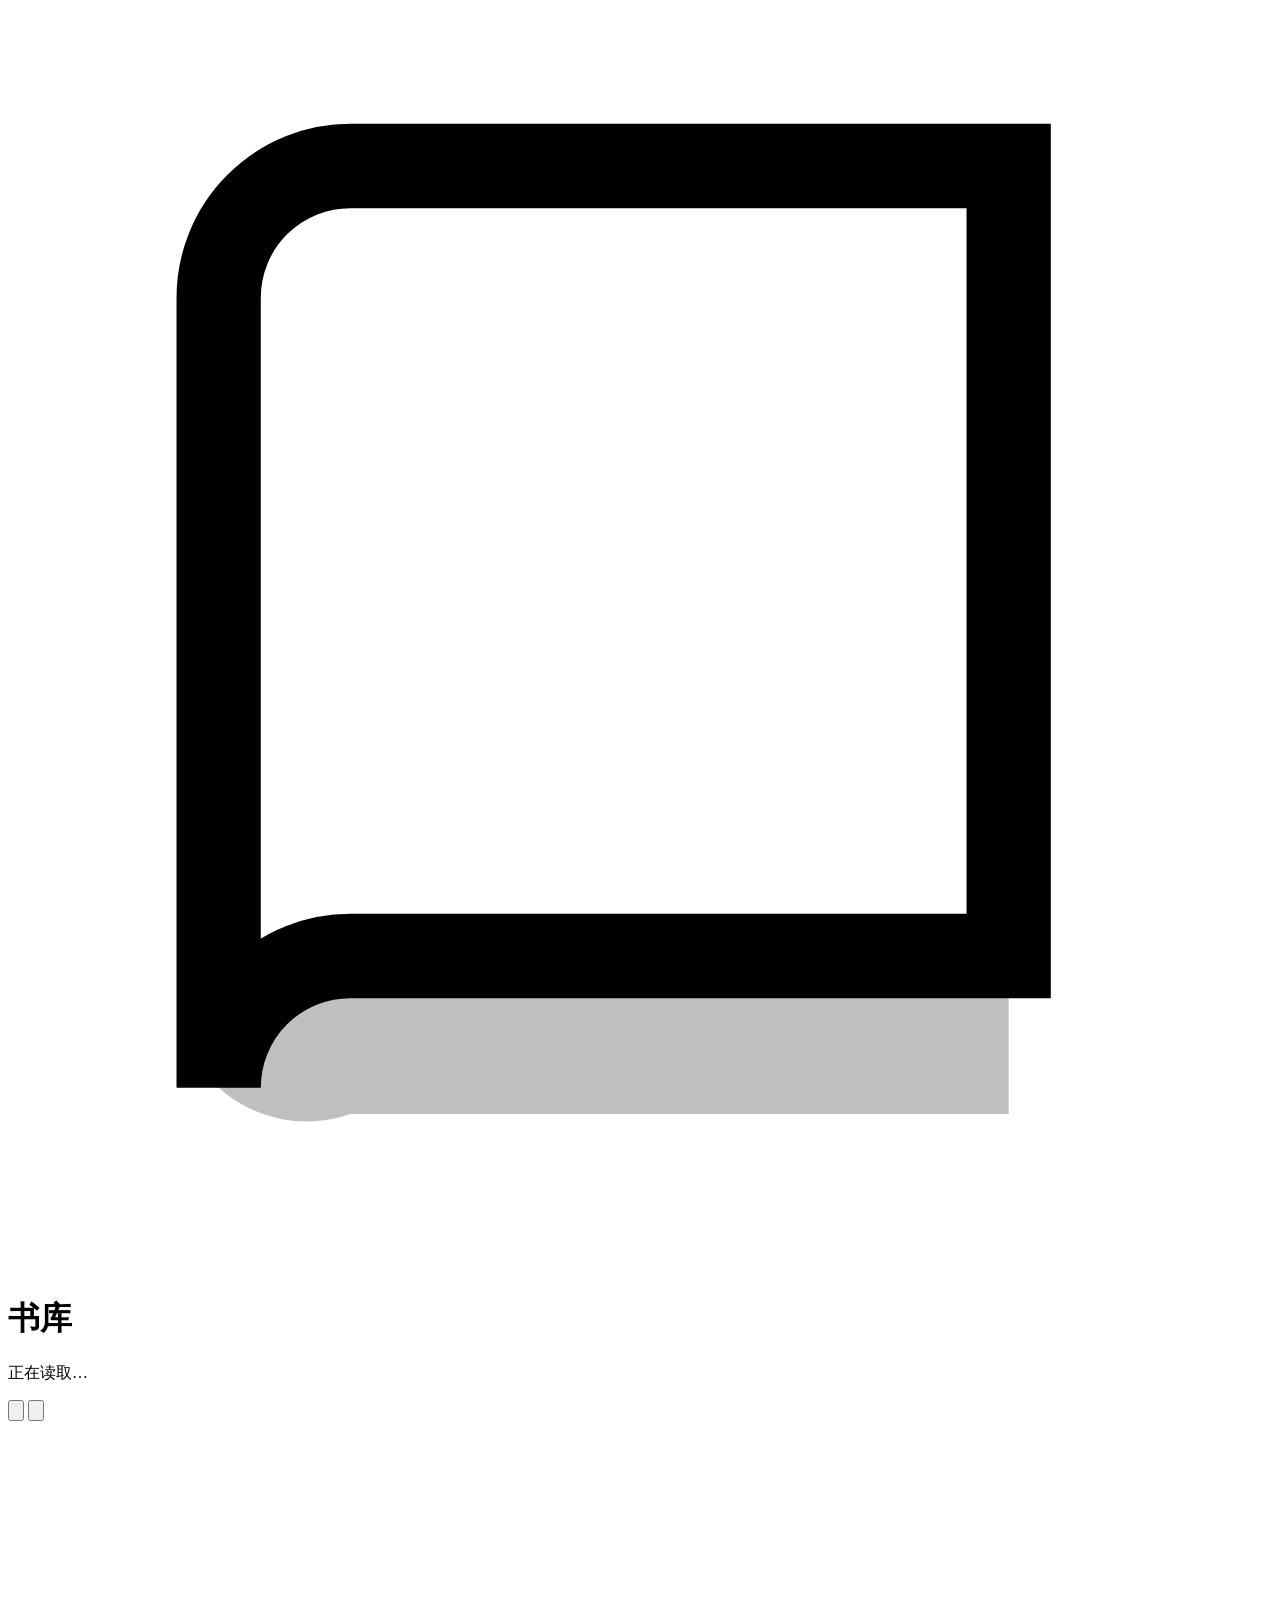
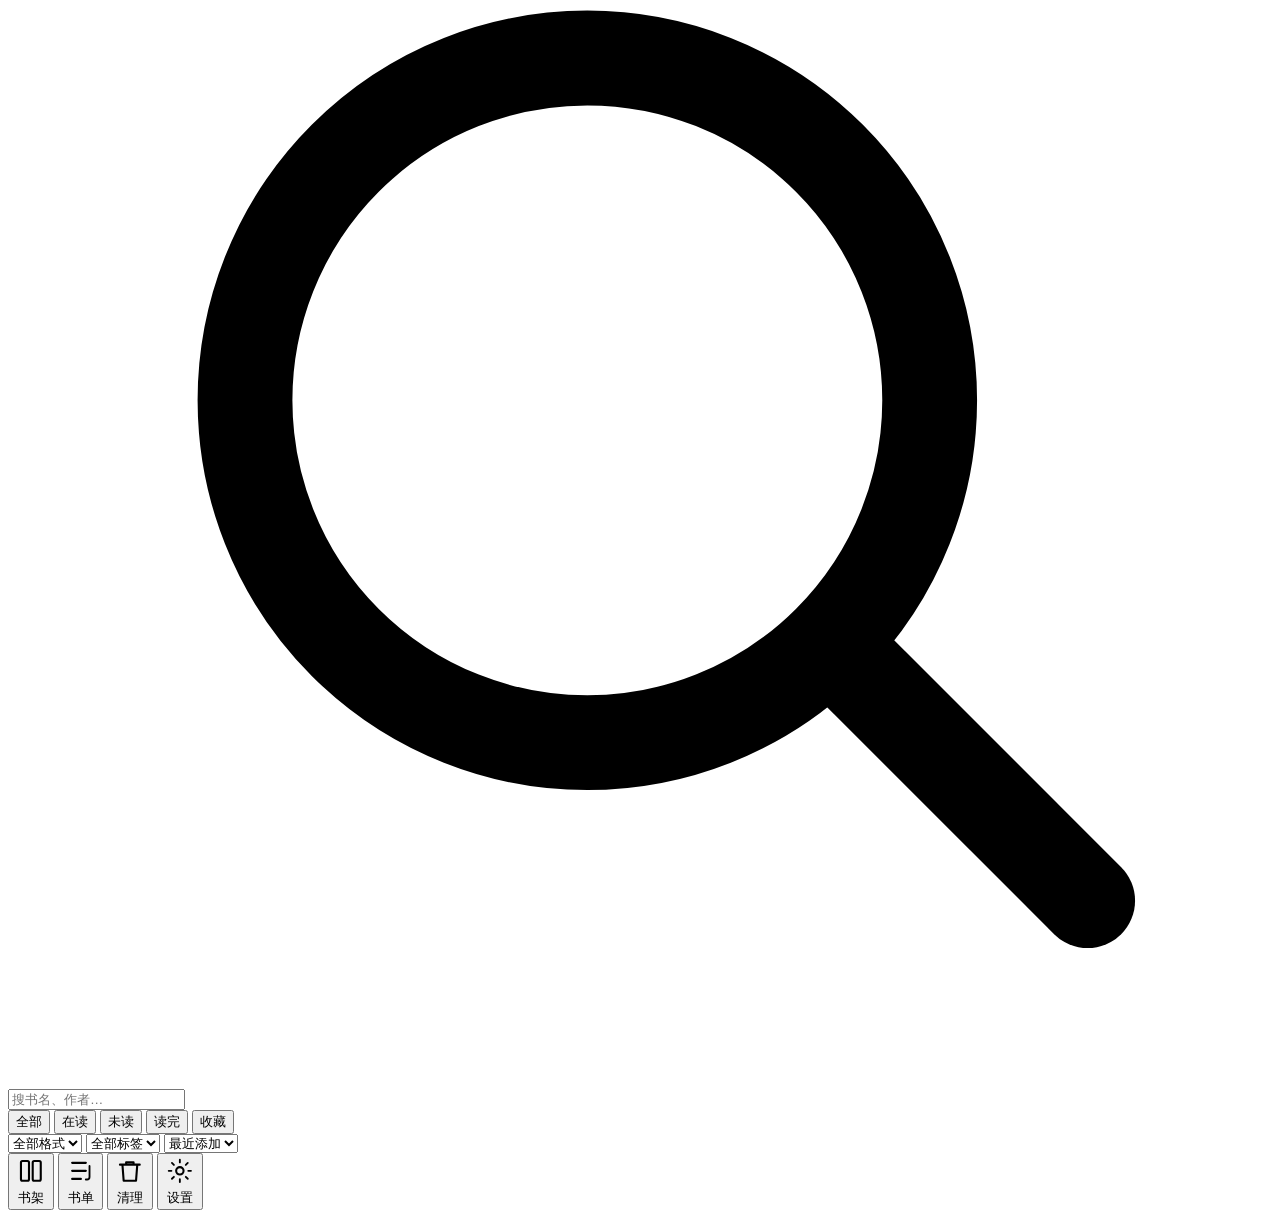
==== bookcase/static/index.html @ 0747f791 "书库 v1.12.0：本地电子书库（Web + Android） - bookcase/：Python 标准库 + SQLite 的 Web / 私有云版，支持扫描、上传备份、下载、书单、标签、阅读进" ====
<!doctype html>
<html lang="zh-CN">
<head>
<meta charset="utf-8">
<meta name="viewport" content="width=device-width,initial-scale=1,viewport-fit=cover,maximum-scale=1">
<meta name="theme-color" content="#121009">
<meta name="apple-mobile-web-app-capable" content="yes">
<title>书库</title>
<link rel="manifest" href="/static/manifest.json">
<link rel="icon" href="/static/icon.svg" type="image/svg+xml">
<link rel="stylesheet" href="/static/style.css?v=8">
</head>
<body>

<div id="app">
  <header id="topbar">
    <div class="brand">
      <svg viewBox="0 0 24 24" class="logo" aria-hidden="true"><path d="M4 5.5A2.5 2.5 0 0 1 6.5 3H19v15H6.5A2.5 2.5 0 0 0 4 20.5V5.5Z" fill="none" stroke="currentColor" stroke-width="1.6"/><path d="M4 20.5A2.5 2.5 0 0 1 6.5 18H19v3H6.5A2.5 2.5 0 0 1 4 20.5Z" fill="currentColor" opacity=".25"/></svg>
      <div>
        <h1>书库</h1>
        <p id="subtitle">正在读取…</p>
      </div>
    </div>
    <div class="topbar-actions">
      <button id="uploadBtn" class="icon-btn" title="上传电子书到云端" aria-label="上传电子书到云端">
        <svg viewBox="0 0 24 24" aria-hidden="true"><path d="M12 5v14M5 12h14" fill="none" stroke="currentColor" stroke-width="1.9" stroke-linecap="round"/></svg>
      </button>
      <button id="scanBtn" class="icon-btn" title="重新扫描" aria-label="重新扫描">
        <svg viewBox="0 0 24 24" aria-hidden="true"><path d="M20 11a8 8 0 1 0-2.3 6.3M20 5v6h-6" fill="none" stroke="currentColor" stroke-width="1.8" stroke-linecap="round" stroke-linejoin="round"/></svg>
      </button>
    </div>
  </header>

  <div id="scanline" class="scanline" hidden></div>

  <main>
    <!-- 书架 -->
    <section id="view-shelf">
      <div id="listBanner" class="list-banner" hidden>
        <div class="lb-head">
          <span class="lb-name" id="lbName"></span>
          <button id="lbEdit" class="icon-btn small" aria-label="编辑书单">✎</button>
          <button id="lbClose" class="icon-btn small" aria-label="退出书单">×</button>
        </div>
        <p class="lb-note" id="lbNote"></p>
        <div class="lb-meta" id="lbMeta"></div>
        <div class="pbar lb-bar"><span id="lbBar"></span></div>
        <div class="lb-actions">
          <a id="lbDownload" class="btn small" href="#" hidden>下载书单</a>
          <button id="lbAdd" class="btn small">＋ 添加书籍</button>
        </div>
      </div>

      <div class="searchwrap">
        <svg viewBox="0 0 24 24" aria-hidden="true"><circle cx="11" cy="11" r="6.5" fill="none" stroke="currentColor" stroke-width="1.8"/><path d="m16 16 4.5 4.5" stroke="currentColor" stroke-width="1.8" stroke-linecap="round"/></svg>
        <input id="search" type="search" placeholder="搜书名、作者…" autocomplete="off" enterkeyhint="search">
      </div>

      <div class="chips" id="statusChips">
        <button class="chip active" data-status="all">全部</button>
        <button class="chip" data-status="reading">在读</button>
        <button class="chip" data-status="unread">未读</button>
        <button class="chip" data-status="done">读完</button>
        <button class="chip" data-favorite="1">收藏</button>
      </div>

      <div class="selectrow">
        <select id="formatSel" aria-label="格式">
          <option value="all">全部格式</option>
          <option value="epub">EPUB</option>
          <option value="pdf">PDF</option>
          <option value="mobi">MOBI</option>
          <option value="azw3">AZW3</option>
        </select>
        <select id="tagSel" aria-label="标签">
          <option value="">全部标签</option>
        </select>
        <select id="sortSel" aria-label="排序">
          <option value="added">最近添加</option>
          <option value="recent">最近更新</option>
          <option value="title">按书名</option>
          <option value="author">按作者</option>
          <option value="size">按大小</option>
        </select>
      </div>

      <div id="grid" class="grid"></div>
      <div id="shelfEmpty" class="empty" hidden></div>
    </section>

    <!-- 书单 -->
    <section id="view-lists" hidden>
      <div class="lists-head">
        <div>
          <h2 class="view-title">书单</h2>
          <p class="hint" style="margin:2px 0 0">按阶段建书单，各自记录进度</p>
        </div>
        <button id="newListBtn" class="btn small primary">＋ 新建</button>
      </div>
      <div id="listGrid" class="listgrid"></div>
      <div id="listsEmpty" class="empty" hidden>
        <strong>还没有书单</strong>
        比如「2026 冬 · 社会学入门」<br>一个阶段一个阶段地攒，就是自己的知识体系
      </div>
    </section>

    <!-- 清理 -->
    <section id="view-clean" hidden>
      <div class="clean-summary" id="cleanSummary"></div>
      <div id="cleanBody"></div>
    </section>

    <!-- 设置 -->
    <section id="view-settings" hidden>
      <div class="settings-block">
        <h3>扫描目录</h3>
        <p class="hint">只读取这些目录里的电子书，不会移动或修改原文件。</p>
        <div id="rootList" class="rootlist"></div>
        <div class="addrow">
          <input id="newRoot" type="text" placeholder="/books 或 /sata/.storage/books" spellcheck="false">
          <button id="addRootBtn" class="btn small">添加</button>
        </div>
      </div>
      <div class="settings-block">
        <h3>云端服务</h3>
        <div id="cloudInfo" class="cloudinfo"></div>
      </div>
      <div class="settings-block">
        <h3>书库状态</h3>
        <div id="settingsStats" class="statgrid"></div>
        <button id="rescanBtn" class="btn wide">重新扫描</button>
        <button id="backupBtn" class="btn wide" style="margin-top:8px">导出整个书架（ZIP）</button>
        <p class="hint">书 + 书单/标签/进度清单打成一个 zip，适合离线备份；书多时需要等一会儿。</p>
        <p id="scanDetail" class="hint"></p>
      </div>
      <div class="settings-block">
        <h3>说明</h3>
        <ul class="notes">
          <li>书库只做索引：数据库和封面存在数据目录里，原书不动。</li>
          <li>右上角「＋」可以从手机选文件或整个文件夹上传，只传云端没有的书。</li>
          <li>详情页可以「下载到本机」，也可以把 EPUB 直接在书库里读。</li>
          <li>浏览器菜单里「添加到主屏幕」，就能像 App 一样从桌面直接进。</li>
        </ul>
      </div>
      <p class="version">Bookcase · <span id="versionText">私有云版</span></p>
    </section>
  </main>

  <nav id="bottomnav">
    <button class="navbtn active" data-view="shelf">
      <svg viewBox="0 0 24 24" aria-hidden="true"><rect x="4" y="4" width="6.5" height="16" rx="1.2" fill="none" stroke="currentColor" stroke-width="1.7"/><rect x="13.5" y="4" width="6.5" height="16" rx="1.2" fill="none" stroke="currentColor" stroke-width="1.7"/></svg>
      <span>书架</span>
    </button>
    <button class="navbtn" data-view="lists">
      <svg viewBox="0 0 24 24" aria-hidden="true"><path d="M5 5.5h11M5 12h11M5 18.5h7" stroke="currentColor" stroke-width="1.8" stroke-linecap="round"/><path d="M19 8v9a2 2 0 0 1-2 2h-1" fill="none" stroke="currentColor" stroke-width="1.5" stroke-linecap="round"/></svg>
      <span>书单</span>
    </button>
    <button class="navbtn" data-view="clean">
      <svg viewBox="0 0 24 24" aria-hidden="true"><path d="M4 7h16M9 7V5h6v2M6 7l1 13h10l1-13" fill="none" stroke="currentColor" stroke-width="1.7" stroke-linecap="round" stroke-linejoin="round"/></svg>
      <span>清理</span>
    </button>
    <button class="navbtn" data-view="settings">
      <svg viewBox="0 0 24 24" aria-hidden="true"><circle cx="12" cy="12" r="3" fill="none" stroke="currentColor" stroke-width="1.7"/><path d="M12 3v2.2M12 18.8V21M3 12h2.2M18.8 12H21M5.6 5.6l1.6 1.6M16.8 16.8l1.6 1.6M18.4 5.6l-1.6 1.6M7.2 16.8l-1.6 1.6" stroke="currentColor" stroke-width="1.5" stroke-linecap="round"/></svg>
      <span>设置</span>
    </button>
  </nav>
</div>

<!-- 详情 -->
<div id="detail" class="sheet" hidden>
  <div class="sheet-bg" data-close="1"></div>
  <div class="sheet-panel">
    <div class="grabber"></div>
    <div id="detailBody"></div>
  </div>
</div>

<!-- 书单编辑 -->
<div id="listSheet" class="sheet" hidden>
  <div class="sheet-bg" data-close-list="1"></div>
  <div class="sheet-panel">
    <div class="grabber"></div>
    <h3 id="listSheetTitle" class="sheet-title">新建书单</h3>
    <div class="field">
      <label>名称</label>
      <input id="listName" maxlength="40" placeholder="如：2026 冬 · 社会学入门">
    </div>
    <div class="field">
      <label>说明（可选）</label>
      <textarea id="listNote" rows="4" placeholder="这一阶段想解决什么问题、阅读顺序、笔记…"></textarea>
    </div>
    <div class="d-actions">
      <button id="listSaveBtn" class="btn primary">保存</button>
      <button id="listDeleteBtn" class="btn danger" hidden>删除书单</button>
    </div>
  </div>
</div>

<!-- 选书进书单 -->
<div id="picker" class="sheet" hidden>
  <div class="sheet-bg" data-close-picker="1"></div>
  <div class="sheet-panel picker-panel">
    <div class="grabber"></div>
    <h3 id="pickerTitle" class="sheet-title">添加书籍</h3>
    <input id="pickerSearch" class="picker-search" placeholder="搜书名、作者…">
    <div id="pickerList" class="picker-list"></div>
    <div class="picker-foot">
      <span id="pickerCount">已选 0 本</span>
      <button id="pickerSave" class="btn primary small">完成</button>
    </div>
  </div>
</div>

<!-- 阅读器 -->
<div id="reader" class="reader" hidden>
  <div class="reader-head">
    <button id="readerBack" class="icon-btn" aria-label="返回">
      <svg viewBox="0 0 24 24" aria-hidden="true"><path d="M15 5l-7 7 7 7" fill="none" stroke="currentColor" stroke-width="1.9" stroke-linecap="round" stroke-linejoin="round"/></svg>
    </button>
    <div class="reader-title" id="readerTitle"></div>
    <div class="reader-pct" id="readerPct">0%</div>
  </div>
  <div id="viewer" class="viewer"></div>
  <div class="reader-foot">
    <button id="fontMinus" class="rbtn">A−</button>
    <button id="fontPlus" class="rbtn">A+</button>
    <button id="themeBtn" class="rbtn">夜</button>
    <div class="spacer"></div>
    <button id="prevPage" class="rbtn">‹</button>
    <button id="nextPage" class="rbtn">›</button>
  </div>
</div>

<!-- 上传 / 备份 -->
<div id="uploadSheet" class="sheet" hidden>
  <div class="sheet-bg" data-close-upload="1"></div>
  <div class="sheet-panel upload-panel">
    <div class="grabber"></div>
    <h3 class="sheet-title">备份到云端</h3>
    <p class="hint up-hint">从手机里选电子书或整个文件夹。云端已经有的（同名同大小）会自动跳过，只传新的。</p>
    <div class="up-pick">
      <label class="btn primary up-pick-btn">
        <svg viewBox="0 0 24 24" aria-hidden="true"><path d="M6 3h7l5 5v13H6V3Z" fill="none" stroke="currentColor" stroke-width="1.7" stroke-linejoin="round"/><path d="M13 3v5h5" fill="none" stroke="currentColor" stroke-width="1.7" stroke-linejoin="round"/></svg>
        <span>选择文件</span>
        <input id="pickFiles" type="file" multiple>
      </label>
      <label class="btn up-pick-btn">
        <svg viewBox="0 0 24 24" aria-hidden="true"><path d="M3 7a2 2 0 0 1 2-2h4l2 2h8a2 2 0 0 1 2 2v8a2 2 0 0 1-2 2H5a2 2 0 0 1-2-2V7Z" fill="none" stroke="currentColor" stroke-width="1.7" stroke-linejoin="round"/></svg>
        <span>选择文件夹</span>
        <input id="pickFolder" type="file" webkitdirectory multiple>
      </label>
    </div>
    <div id="upDrop" class="up-drop">也可以把文件拖到这里</div>
    <div id="upSummary" class="up-summary"></div>
    <div id="upList" class="up-list"></div>
    <div class="up-foot">
      <button id="upCancel" class="btn small" hidden>取消</button>
      <button id="upDone" class="btn primary small">完成</button>
    </div>
  </div>
</div>

<!-- 口令失效时重新登录 -->
<div id="loginOverlay" class="login-overlay" hidden>
  <div class="login-card">
    <h3>需要访问口令</h3>
    <p class="hint">登录状态过期了，重新输入一次就能继续。</p>
    <input id="loginInput" type="password" placeholder="访问口令" autocomplete="current-password">
    <button id="loginSubmit" class="btn primary wide">进入</button>
    <p id="loginErr" class="hint" style="color:var(--bad)"></p>
  </div>
</div>

<div id="toast" class="toast"></div>

<script src="/static/vendor/jszip.min.js"></script>
<script src="/static/vendor/epub.min.js"></script>
<script src="/static/app.js?v=13"></script>
</body>
</html>
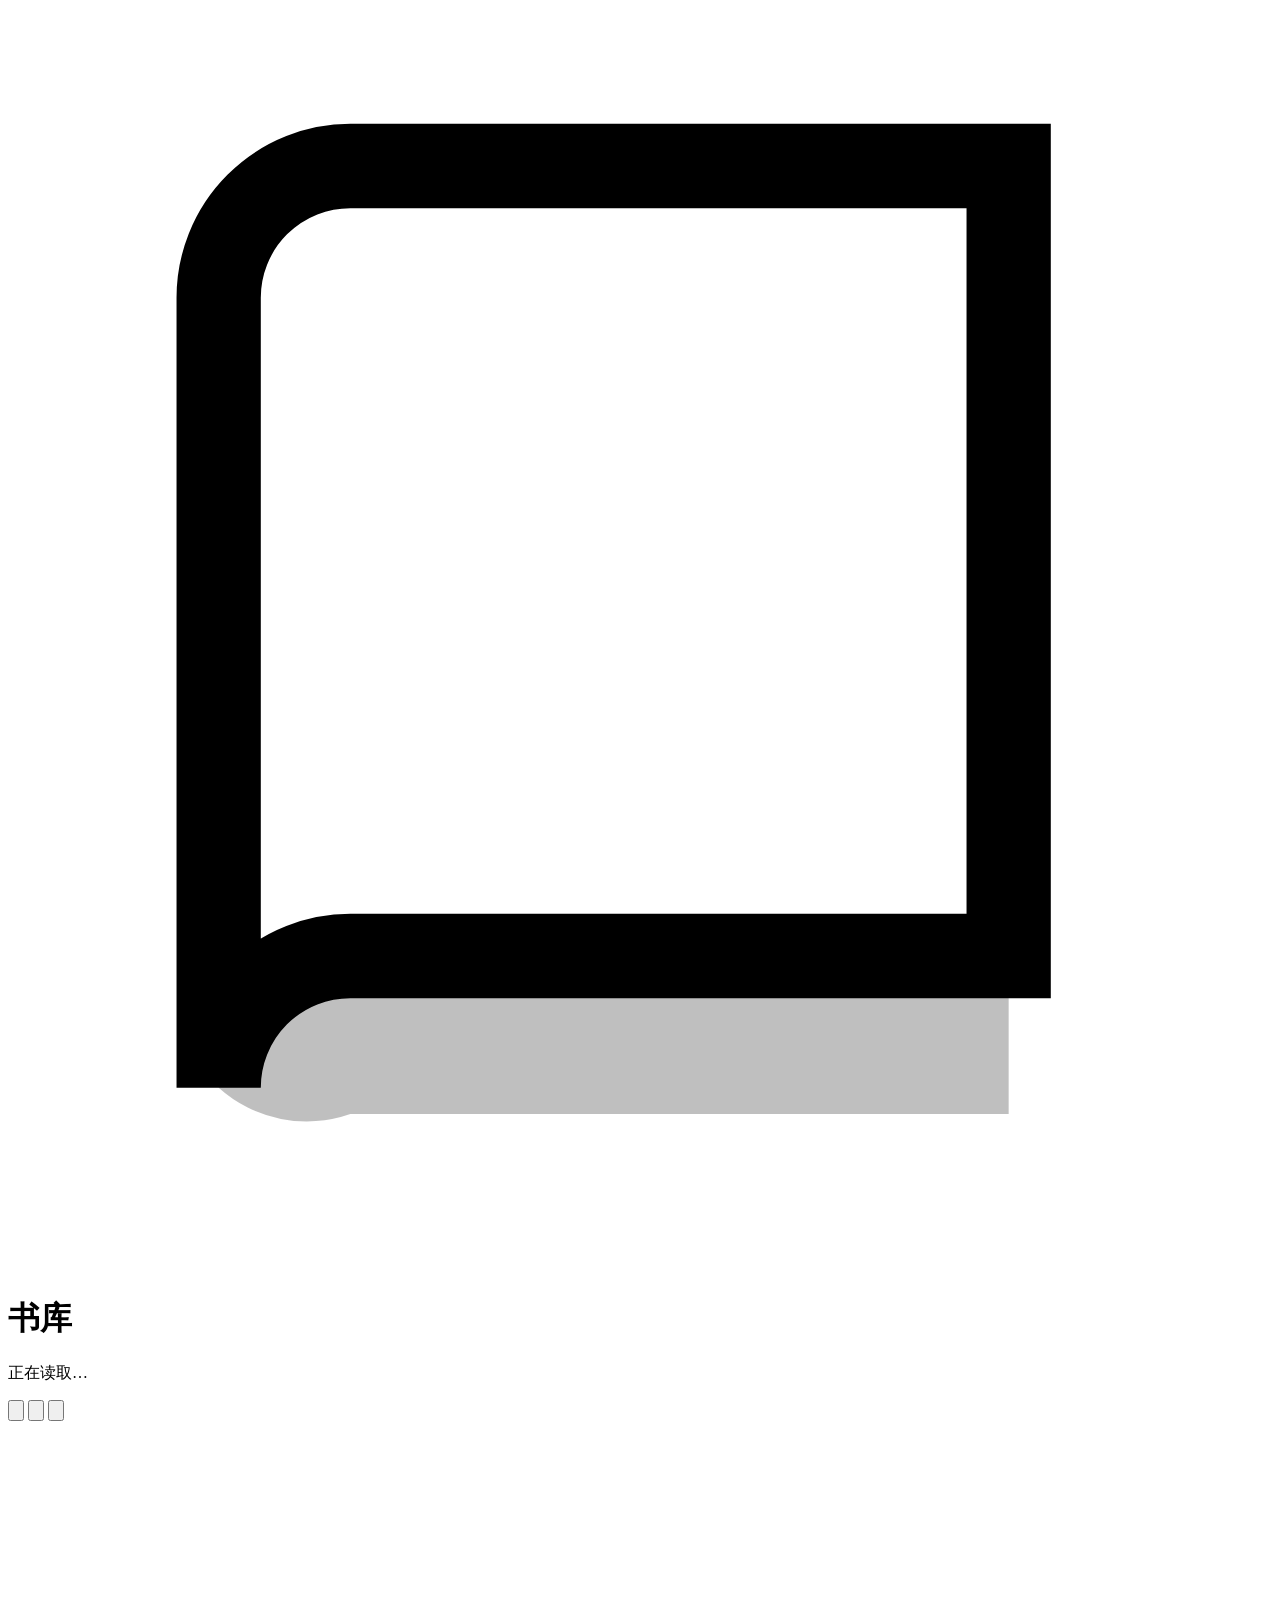
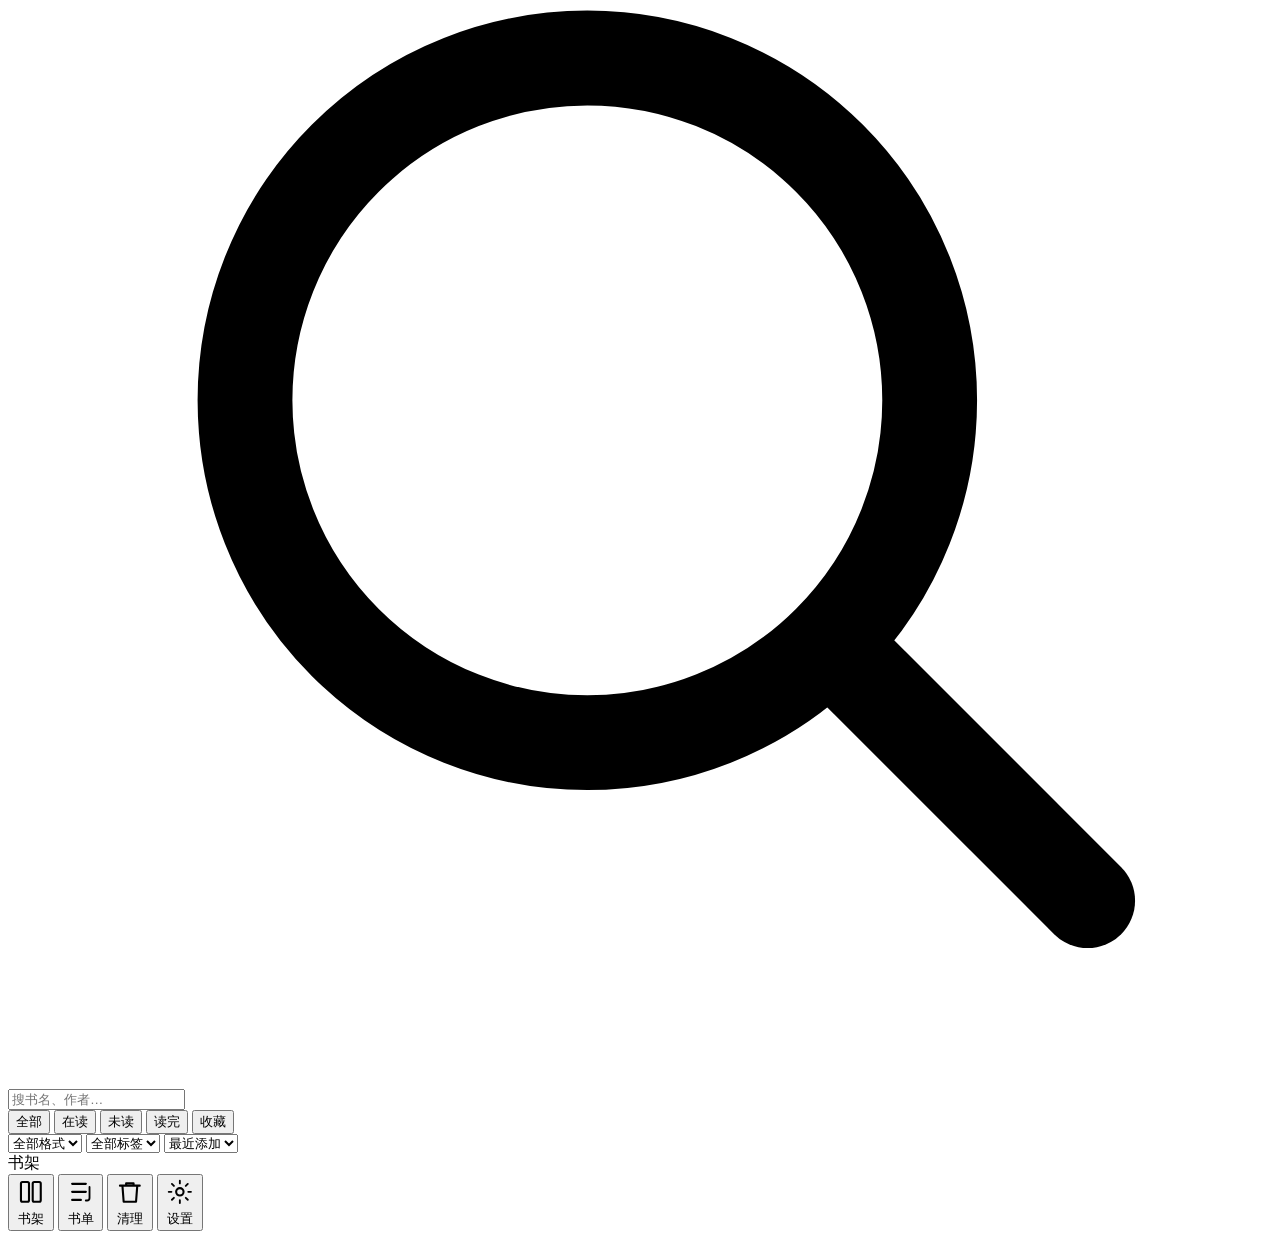
==== commit 9156c599: "feat(web): 书架改成极简索引列表，加浅色 / 夜间两套主题 原来三列封面墙在书多时翻得累，信息也只剩书名。改成一行一本：封面缩略图、书名、作者、格式/大小/入库时间，右侧是在读/读完和进度。" ====
--- a/bookcase/static/index.html
+++ b/bookcase/static/index.html
@@ -3,12 +3,14 @@
 <head>
 <meta charset="utf-8">
 <meta name="viewport" content="width=device-width,initial-scale=1,viewport-fit=cover,maximum-scale=1">
-<meta name="theme-color" content="#121009">
+<meta name="theme-color" content="#e7ebf0">
 <meta name="apple-mobile-web-app-capable" content="yes">
 <title>书库</title>
+<script>try{var t=localStorage.getItem('bookcase-theme')||'light';document.documentElement.dataset.theme=t;}catch(e){}</script>
 <link rel="manifest" href="/static/manifest.json">
 <link rel="icon" href="/static/icon.svg" type="image/svg+xml">
 <link rel="stylesheet" href="/static/style.css?v=8">
+<link rel="stylesheet" href="/static/f1.css?v=1">
 </head>
 <body>
 
@@ -22,6 +24,9 @@
       </div>
     </div>
     <div class="topbar-actions">
+      <button id="themeToggle" class="icon-btn" title="切换夜间模式" aria-label="切换夜间模式">
+        <svg viewBox="0 0 24 24" aria-hidden="true"><path d="M20.5 14.5A8.5 8.5 0 0 1 9.5 3.5a8.5 8.5 0 1 0 11 11Z" fill="none" stroke="currentColor" stroke-width="1.8" stroke-linejoin="round"/></svg>
+      </button>
       <button id="uploadBtn" class="icon-btn" title="上传电子书到云端" aria-label="上传电子书到云端">
         <svg viewBox="0 0 24 24" aria-hidden="true"><path d="M12 5v14M5 12h14" fill="none" stroke="currentColor" stroke-width="1.9" stroke-linecap="round"/></svg>
       </button>
@@ -84,6 +89,7 @@
         </select>
       </div>
 
+      <div class="f1-head"><span>书架</span><b id="shelfCount"></b></div>
       <div id="grid" class="grid"></div>
       <div id="shelfEmpty" class="empty" hidden></div>
     </section>
